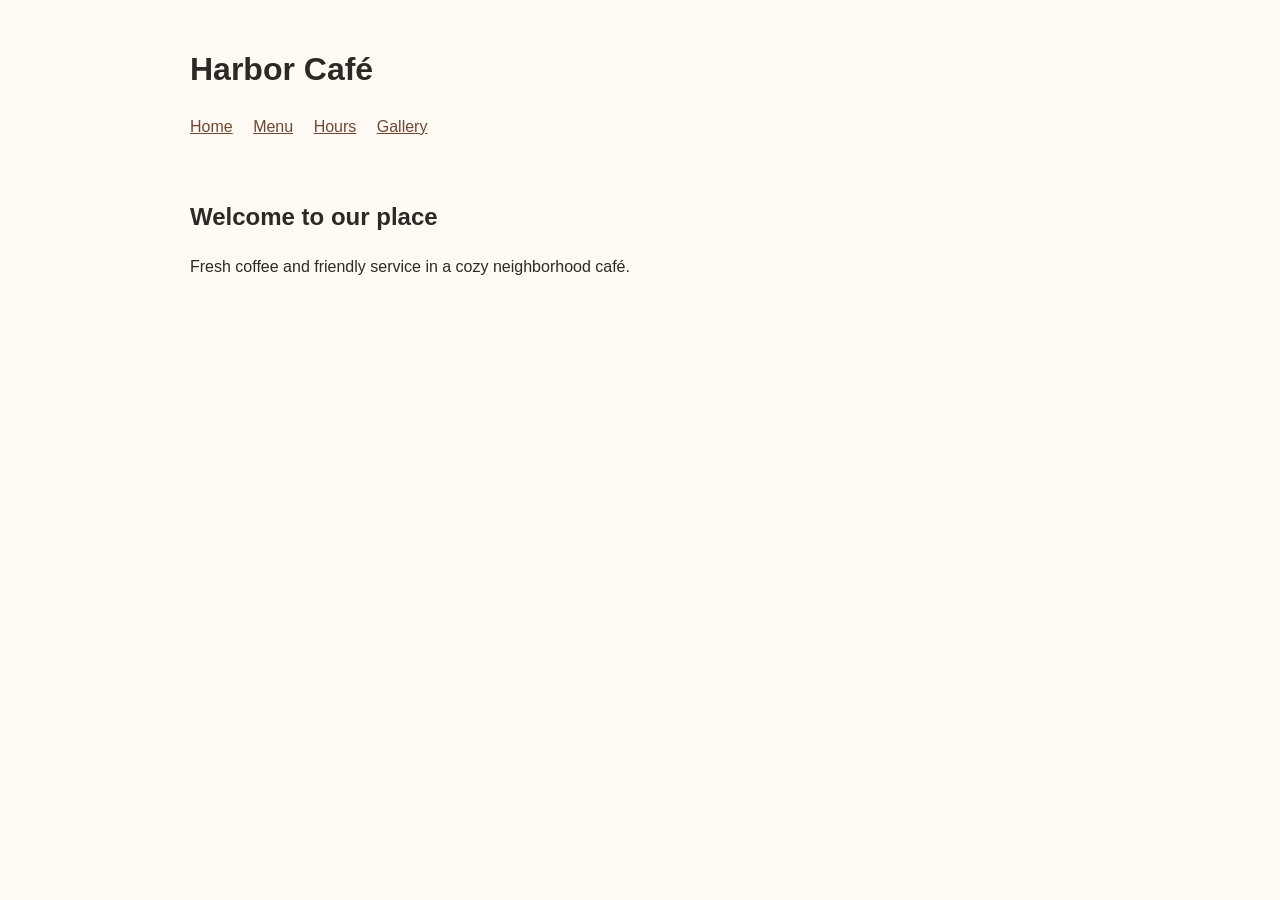
==== index.html @ 86caeec1 "Initial commit" ====
<!doctype html>
<html lang="en">
<head><meta charset="utf-8"><meta name="viewport" content="width=device-width, initial-scale=1"><title>Harbor Café</title><link rel="stylesheet" href="css/style.css"></head>
<body><header><h1>Harbor Café</h1><nav><a href="index.html">Home</a> <a href="menu.html">Menu</a> <a href="hours.html">Hours</a> <a href="gallery.html">Gallery</a></nav></header><main><h2>Welcome to our place</h2><p>Fresh coffee and friendly service in a cozy neighborhood café.</p></main></body>
</html>
---- css/style.css ----
* { box-sizing: border-box; }
body { margin: 0; color: #2f2925; background: #fffaf4; font-family: Arial, sans-serif; line-height: 1.5; }
header, main { width: min(90%, 900px); margin: 0 auto; }
header { padding: 1.5rem 0; }
nav a { margin-right: 1rem; color: #704832; }
main { padding: 1rem 0 3rem; }
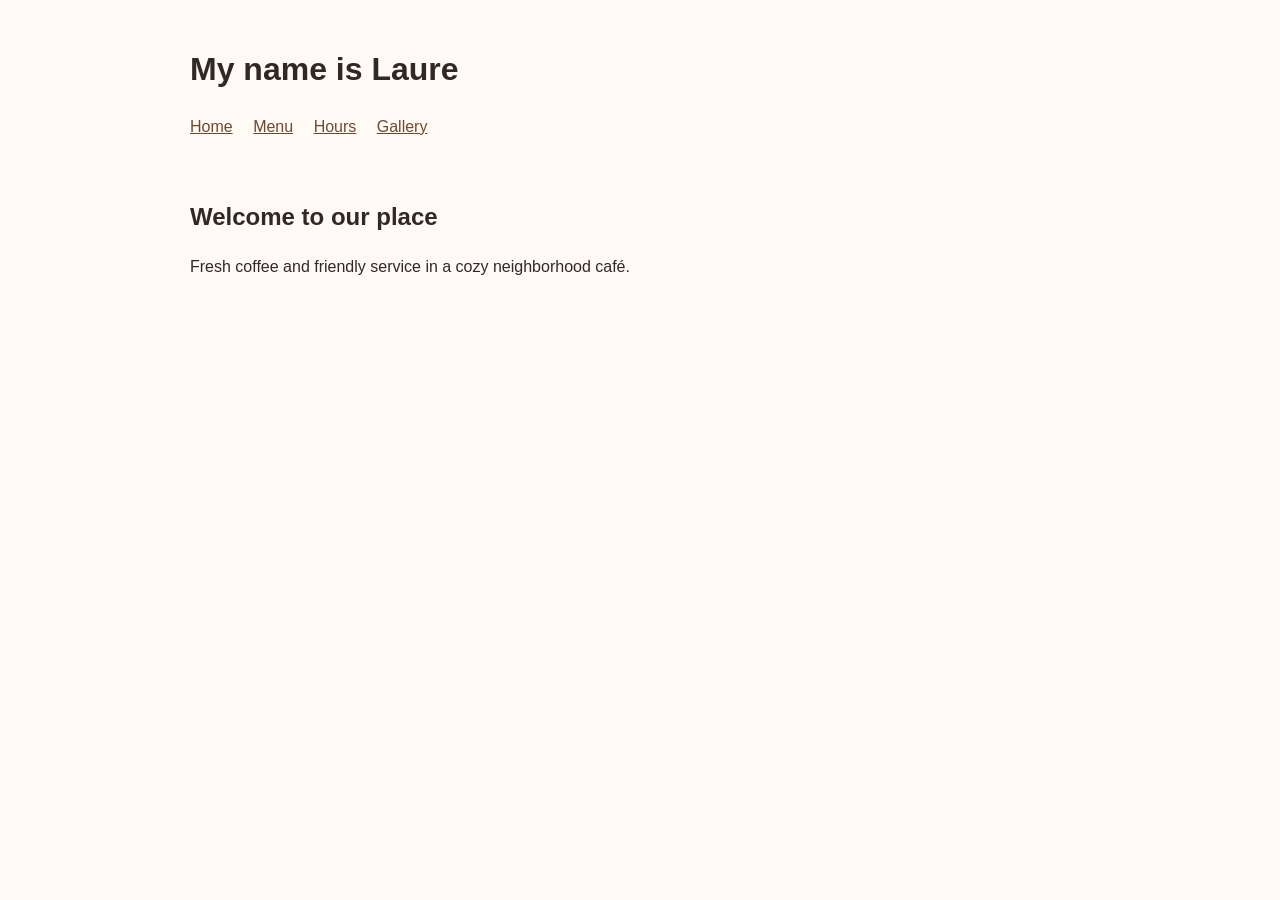
==== commit 048add7c: "Updated index.html file" ====
--- a/index.html
+++ b/index.html
@@ -1,5 +1,5 @@
 <!doctype html>
 <html lang="en">
 <head><meta charset="utf-8"><meta name="viewport" content="width=device-width, initial-scale=1"><title>Harbor Café</title><link rel="stylesheet" href="css/style.css"></head>
-<body><header><h1>Harbor Café</h1><nav><a href="index.html">Home</a> <a href="menu.html">Menu</a> <a href="hours.html">Hours</a> <a href="gallery.html">Gallery</a></nav></header><main><h2>Welcome to our place</h2><p>Fresh coffee and friendly service in a cozy neighborhood café.</p></main></body>
+<body><header><h1>My name is Laure</h1><nav><a href="index.html">Home</a> <a href="menu.html">Menu</a> <a href="hours.html">Hours</a> <a href="gallery.html">Gallery</a></nav></header><main><h2>Welcome to our place</h2><p>Fresh coffee and friendly service in a cozy neighborhood café.</p></main></body>
 </html>
